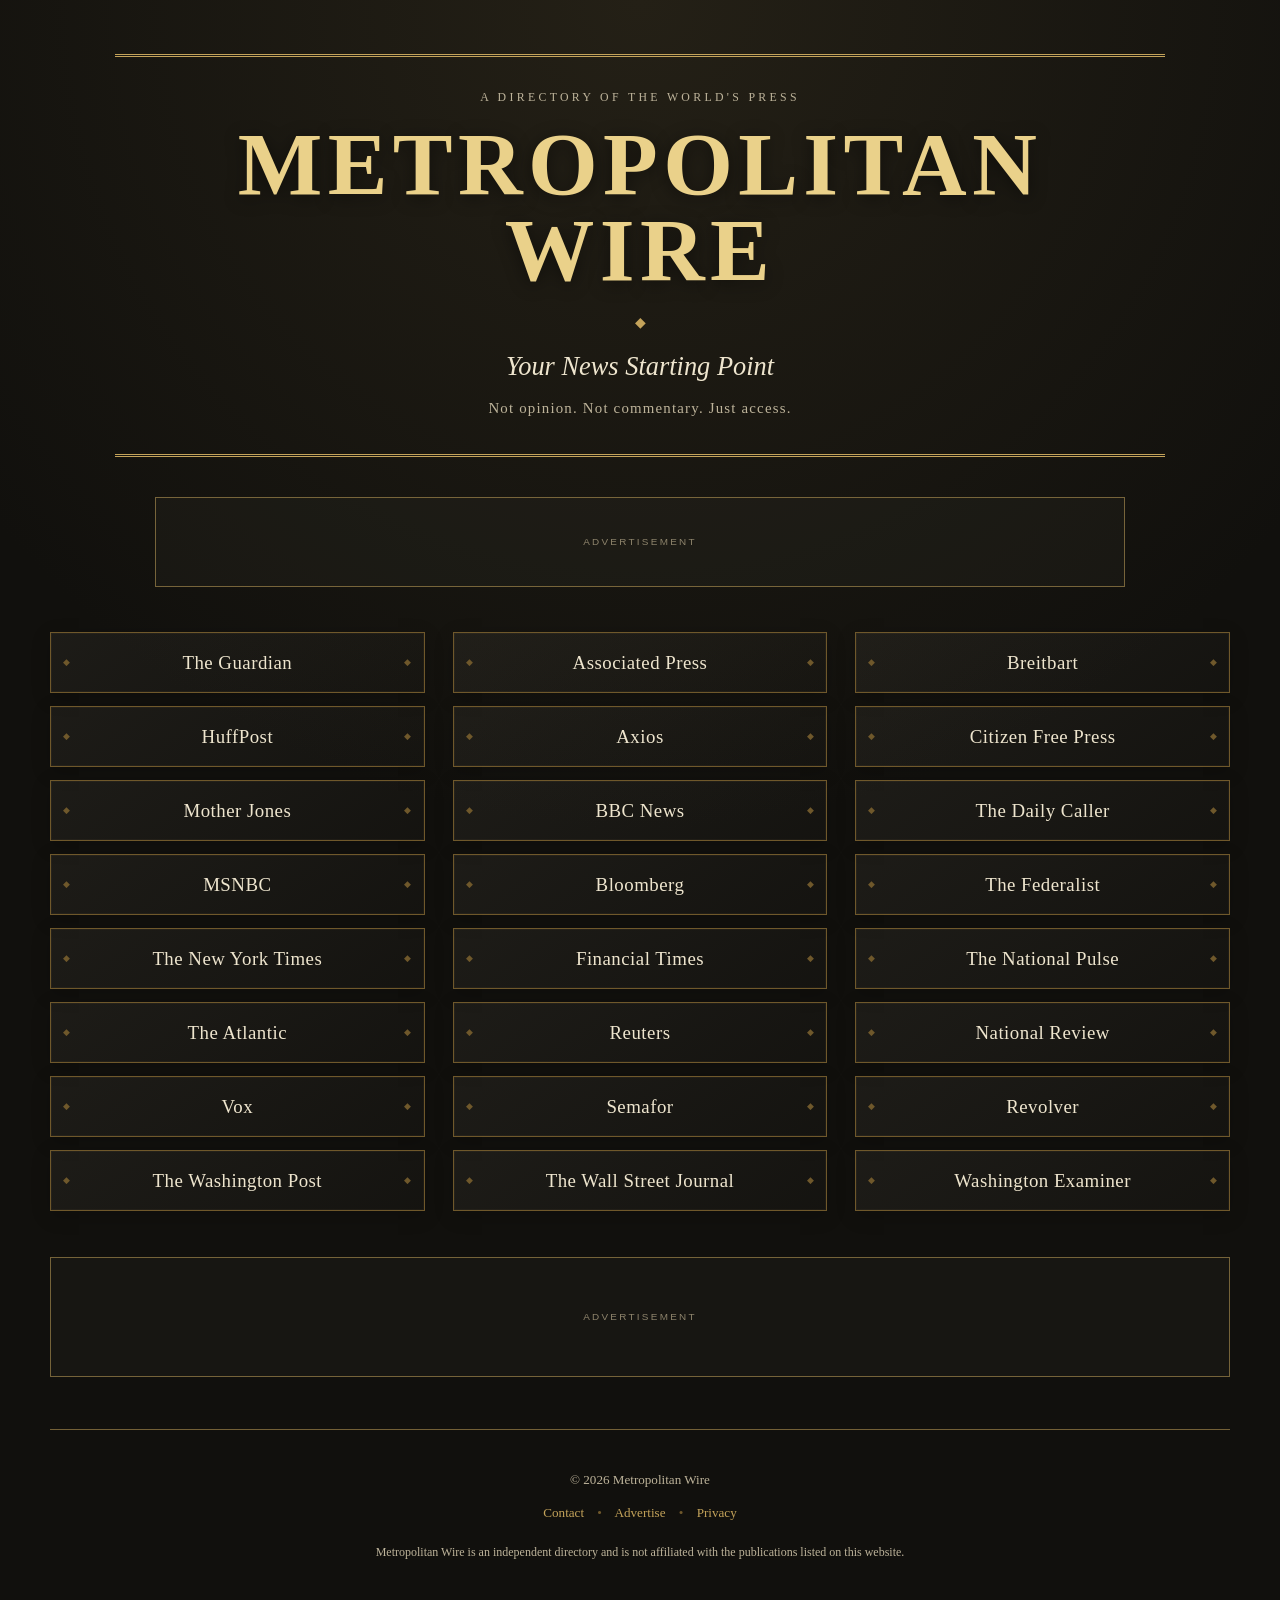
==== index.html @ 00e813ca "Replace National File with The National Pulse" ====
<!DOCTYPE html>
<html lang="en">
<head>
  <meta charset="UTF-8">
  <meta name="viewport" content="width=device-width, initial-scale=1.0">

  <title>Metropolitan Wire | Your News Starting Point</title>

  <meta
    name="description"
    content="Metropolitan Wire is a curated directory providing convenient access to news publications from across the political spectrum."
  >

  <link rel="stylesheet" href="style.css">
</head>

<body>
  <header class="site-header">
    <div class="masthead">
      <p class="established">A DIRECTORY OF THE WORLD'S PRESS</p>

      <h1>METROPOLITAN WIRE</h1>

      <div class="ornament" aria-hidden="true">◆</div>

      <p class="tagline">Your News Starting Point</p>
      <p class="mission">Not opinion. Not commentary. Just access.</p>
    </div>
  </header>

  <div class="top-ad ad-space">
    <span>ADVERTISEMENT</span>
  </div>

  <main class="site-content">
    <section class="news-directory" aria-label="News directory">

      <div class="news-column">
        <a href="https://www.theguardian.com/" target="_blank" rel="noopener noreferrer">
          The Guardian
        </a>

        <a href="https://www.huffpost.com/" target="_blank" rel="noopener noreferrer">
          HuffPost
        </a>

        <a href="https://www.motherjones.com/" target="_blank" rel="noopener noreferrer">
          Mother Jones
        </a>

        <a href="https://www.msnbc.com/" target="_blank" rel="noopener noreferrer">
          MSNBC
        </a>

        <a href="https://www.nytimes.com/" target="_blank" rel="noopener noreferrer">
          The New York Times
        </a>

        <a href="https://www.theatlantic.com/" target="_blank" rel="noopener noreferrer">
          The Atlantic
        </a>

        <a href="https://www.vox.com/" target="_blank" rel="noopener noreferrer">
          Vox
        </a>

        <a href="https://www.washingtonpost.com/" target="_blank" rel="noopener noreferrer">
          The Washington Post
        </a>
      </div>

      <div class="news-column">
        <a href="https://apnews.com/" target="_blank" rel="noopener noreferrer">
          Associated Press
        </a>

        <a href="https://www.axios.com/" target="_blank" rel="noopener noreferrer">
          Axios
        </a>

        <a href="https://www.bbc.com/news" target="_blank" rel="noopener noreferrer">
          BBC News
        </a>

        <a href="https://www.bloomberg.com/" target="_blank" rel="noopener noreferrer">
          Bloomberg
        </a>

        <a href="https://www.ft.com/" target="_blank" rel="noopener noreferrer">
          Financial Times
        </a>

        <a href="https://www.reuters.com/" target="_blank" rel="noopener noreferrer">
          Reuters
        </a>

        <a href="https://www.semafor.com/" target="_blank" rel="noopener noreferrer">
          Semafor
        </a>

        <a href="https://www.wsj.com/" target="_blank" rel="noopener noreferrer">
          The Wall Street Journal
        </a>
      </div>

      <div class="news-column">
        <a href="https://www.breitbart.com/" target="_blank" rel="noopener noreferrer">
          Breitbart
        </a>

        <a href="https://www.citizenfreepress.com/" target="_blank" rel="noopener noreferrer">
          Citizen Free Press
        </a>

        <a href="https://dailycaller.com/" target="_blank" rel="noopener noreferrer">
          The Daily Caller
        </a>

        <a href="https://thefederalist.com/" target="_blank" rel="noopener noreferrer">
          The Federalist
        </a>

        <a href="https://thenationalpulse.com/" target="_blank" rel="noopener noreferrer">
  The National Pulse
        </a>

        <a href="https://www.nationalreview.com/" target="_blank" rel="noopener noreferrer">
          National Review
        </a>

        <a href="https://revolver.news/" target="_blank" rel="noopener noreferrer">
          Revolver
        </a>

        <a href="https://www.washingtonexaminer.com/" target="_blank" rel="noopener noreferrer">
          Washington Examiner
        </a>
      </div>

    </section>

    <aside class="middle-ad ad-space">
      <span>ADVERTISEMENT</span>
    </aside>
  </main>

  <footer class="site-footer">
    <p>&copy; 2026 Metropolitan Wire</p>

    <nav aria-label="Footer navigation">
      <a href="mailto:metropolitanwire@proton.me">Contact</a>
      <span>•</span>
      <a href="#">Advertise</a>
      <span>•</span>
      <a href="#">Privacy</a>
    </nav>

    <p class="disclaimer">
      Metropolitan Wire is an independent directory and is not affiliated
      with the publications listed on this website.
    </p>
  </footer>
</body>
</html>
---- style.css ----
/* Metropolitan Wire
   Classic news-directory styling
*/

:root {
  --background: #11100d;
  --background-light: #1b1914;
  --paper: #eee5ce;
  --paper-muted: #bdb39a;
  --gold: #c4a35a;
  --gold-light: #ead18a;
  --gold-dark: #6f582b;
  --border: rgba(196, 163, 90, 0.55);
  --shadow: rgba(0, 0, 0, 0.45);
}

* {
  box-sizing: border-box;
}

html {
  scroll-behavior: smooth;
}

body {
  margin: 0;
  min-height: 100vh;
  background:
    radial-gradient(circle at top, #242016 0%, var(--background) 48%),
    var(--background);
  color: var(--paper);
  font-family: Georgia, "Times New Roman", serif;
  line-height: 1.5;
}

/* Header */

.site-header {
  padding: 54px 20px 28px;
  text-align: center;
}

.masthead {
  width: min(1050px, 100%);
  margin: 0 auto;
  padding: 32px 24px 35px;
  border-top: 3px double var(--gold);
  border-bottom: 3px double var(--gold);
}

.established {
  margin: 0 0 14px;
  color: var(--paper-muted);
  font-size: 0.74rem;
  letter-spacing: 0.28em;
}

h1 {
  margin: 0;
  color: var(--gold-light);
  font-size: clamp(2.5rem, 7vw, 5.7rem);
  font-weight: 700;
  line-height: 0.96;
  letter-spacing: 0.06em;
  text-shadow: 0 3px 18px var(--shadow);
}

.ornament {
  margin: 19px 0 14px;
  color: var(--gold);
  font-size: 0.9rem;
}

.tagline {
  margin: 0;
  color: var(--paper);
  font-size: clamp(1.15rem, 2.5vw, 1.65rem);
  font-style: italic;
}

.mission {
  margin: 10px 0 0;
  color: var(--paper-muted);
  font-size: 0.93rem;
  letter-spacing: 0.08em;
}

/* Advertising */

.ad-space {
  display: flex;
  align-items: center;
  justify-content: center;
  border: 1px solid var(--border);
  background: rgba(238, 229, 206, 0.025);
  color: #8e846c;
  font-family: Arial, Helvetica, sans-serif;
  font-size: 0.62rem;
  letter-spacing: 0.23em;
}

.top-ad {
  width: min(970px, calc(100% - 40px));
  min-height: 90px;
  margin: 12px auto 45px;
}

/* Main directory */

.site-content {
  width: min(1180px, calc(100% - 40px));
  margin: 0 auto;
}

.news-directory {
  display: grid;
  grid-template-columns: repeat(3, minmax(0, 1fr));
  gap: 28px;
}

.news-column {
  display: flex;
  flex-direction: column;
  gap: 13px;
}

.news-column a {
  position: relative;
  display: flex;
  min-height: 61px;
  align-items: center;
  justify-content: center;
  padding: 13px 18px;
  overflow: hidden;
  border: 1px solid var(--gold-dark);
  background:
    linear-gradient(
      145deg,
      rgba(238, 229, 206, 0.055),
      rgba(238, 229, 206, 0.015)
    );
  color: var(--paper);
  text-align: center;
  text-decoration: none;
  font-size: clamp(1rem, 1.5vw, 1.18rem);
  letter-spacing: 0.025em;
  box-shadow:
    inset 0 0 0 1px rgba(234, 209, 138, 0.04),
    0 5px 18px rgba(0, 0, 0, 0.18);
  transition:
    transform 160ms ease,
    border-color 160ms ease,
    color 160ms ease,
    background 160ms ease,
    box-shadow 160ms ease;
}

.news-column a::before,
.news-column a::after {
  position: absolute;
  color: var(--gold-dark);
  font-size: 0.55rem;
  content: "◆";
}

.news-column a::before {
  left: 12px;
}

.news-column a::after {
  right: 12px;
}

.news-column a:hover,
.news-column a:focus-visible {
  border-color: var(--gold-light);
  background:
    linear-gradient(
      145deg,
      rgba(196, 163, 90, 0.18),
      rgba(196, 163, 90, 0.055)
    );
  color: var(--gold-light);
  box-shadow:
    inset 0 0 0 1px rgba(234, 209, 138, 0.12),
    0 8px 24px rgba(0, 0, 0, 0.35);
  transform: translateY(-2px);
}

.news-column a:focus-visible {
  outline: 2px solid var(--gold-light);
  outline-offset: 4px;
}

/* Lower advertising */

.middle-ad {
  min-height: 120px;
  margin: 46px auto 0;
}

/* Footer */

.site-footer {
  width: min(1180px, calc(100% - 40px));
  margin: 52px auto 0;
  padding: 32px 20px 42px;
  border-top: 1px solid var(--border);
  color: var(--paper-muted);
  text-align: center;
  font-size: 0.82rem;
}

.site-footer p {
  margin: 8px 0;
}

.site-footer nav {
  margin: 13px 0;
}

.site-footer nav a {
  color: var(--gold);
  text-decoration: none;
}

.site-footer nav a:hover,
.site-footer nav a:focus-visible {
  color: var(--gold-light);
  text-decoration: underline;
}

.site-footer nav span {
  margin: 0 10px;
  color: var(--gold-dark);
}

.disclaimer {
  max-width: 700px;
  margin: 20px auto 0 !important;
  font-size: 0.75rem;
  line-height: 1.65;
}

/* Tablet */

@media (max-width: 850px) {
  .site-header {
    padding-top: 32px;
  }

  .news-directory {
    grid-template-columns: 1fr;
    gap: 16px;
  }

  .news-column {
    gap: 12px;
  }

  .news-column + .news-column {
    margin-top: 5px;
    padding-top: 20px;
    border-top: 1px solid rgba(196, 163, 90, 0.25);
  }

  .top-ad {
    margin-bottom: 32px;
  }
}

/* Phone */

@media (max-width: 520px) {
  .site-header {
    padding-right: 14px;
    padding-left: 14px;
  }

  .masthead {
    padding: 27px 12px 29px;
  }

  h1 {
    font-size: clamp(2.15rem, 13vw, 3.3rem);
    letter-spacing: 0.025em;
  }

  .established {
    font-size: 0.61rem;
    letter-spacing: 0.17em;
  }

  .mission {
    font-size: 0.79rem;
    letter-spacing: 0.035em;
  }

  .site-content,
  .site-footer {
    width: min(100% - 24px, 1180px);
  }

  .top-ad {
    width: calc(100% - 24px);
    min-height: 72px;
  }

  .news-column a {
    min-height: 57px;
    padding-right: 30px;
    padding-left: 30px;
  }

  .middle-ad {
    min-height: 90px;
  }
}
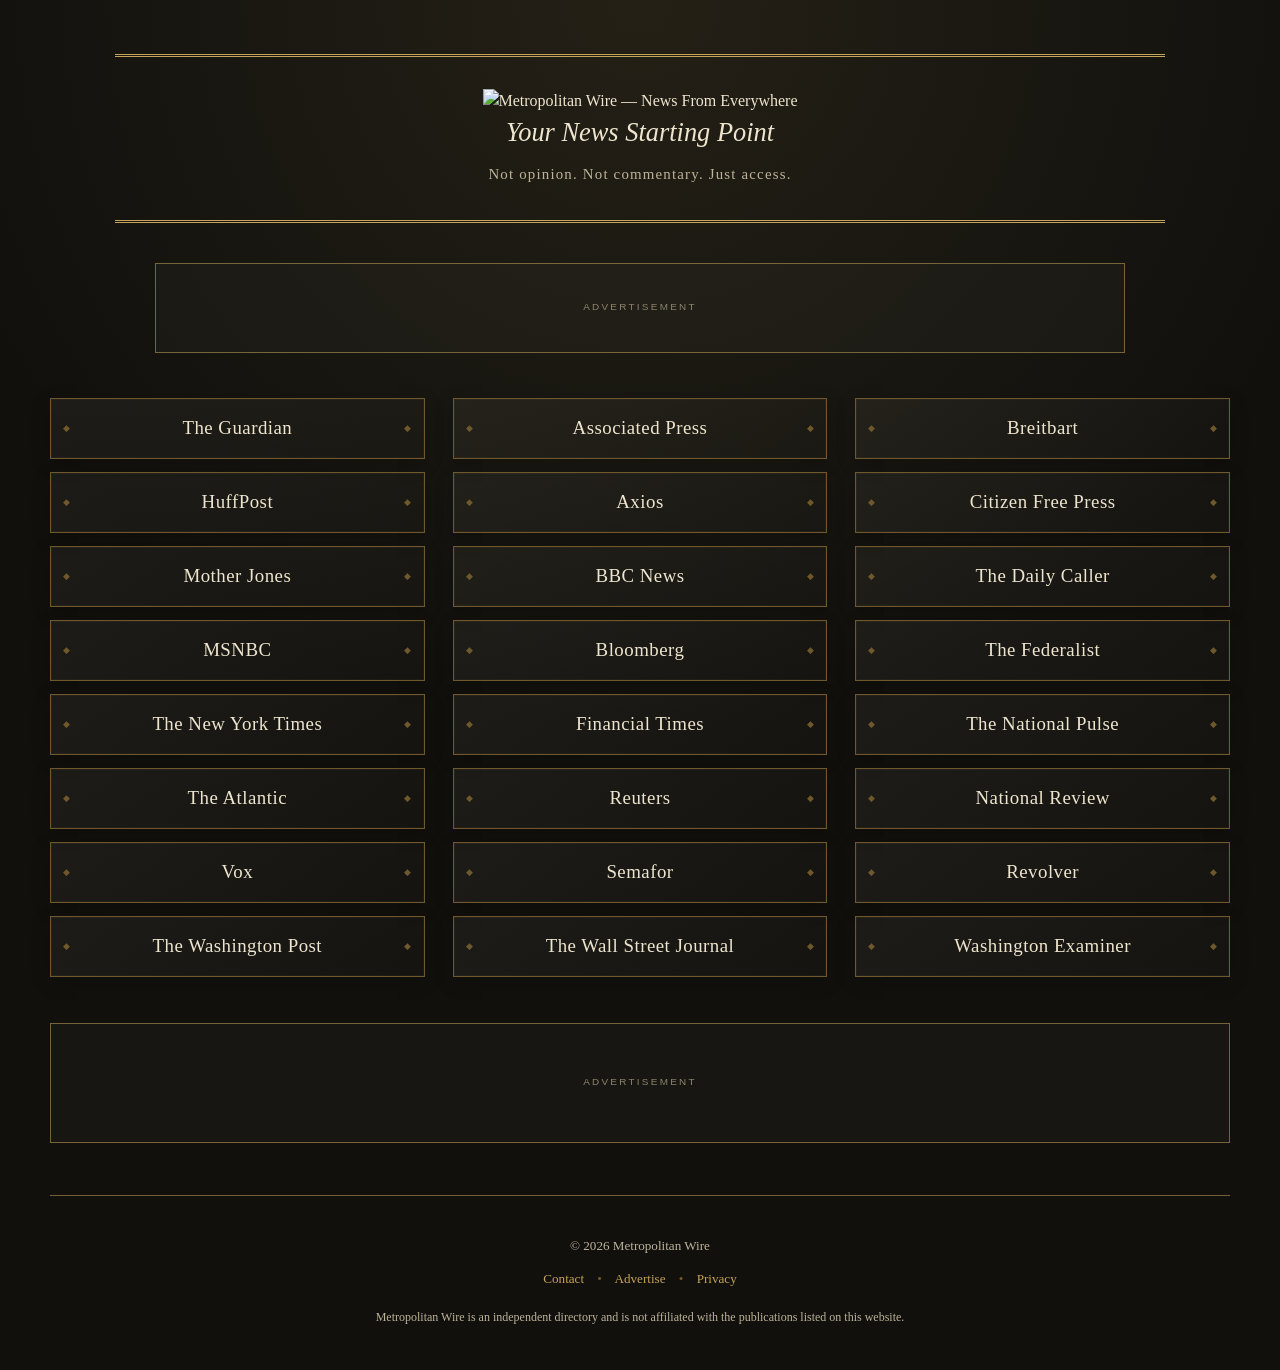
==== commit 5eac32c7: "Add Metropolitan Wire logo to homepage" ====
--- a/index.html
+++ b/index.html
@@ -16,17 +16,17 @@
 
 <body>
   <header class="site-header">
-    <div class="masthead">
-      <p class="established">A DIRECTORY OF THE WORLD'S PRESS</p>
+  <div class="masthead">
+    <img
+      src="images/metropolitan-wire-logo.png"
+      alt="Metropolitan Wire — News From Everywhere"
+      class="site-logo"
+    >
 
-      <h1>METROPOLITAN WIRE</h1>
-
-      <div class="ornament" aria-hidden="true">◆</div>
-
-      <p class="tagline">Your News Starting Point</p>
-      <p class="mission">Not opinion. Not commentary. Just access.</p>
-    </div>
-  </header>
+    <p class="tagline">Your News Starting Point</p>
+    <p class="mission">Not opinion. Not commentary. Just access.</p>
+  </div>
+</header>
 
   <div class="top-ad ad-space">
     <span>ADVERTISEMENT</span>
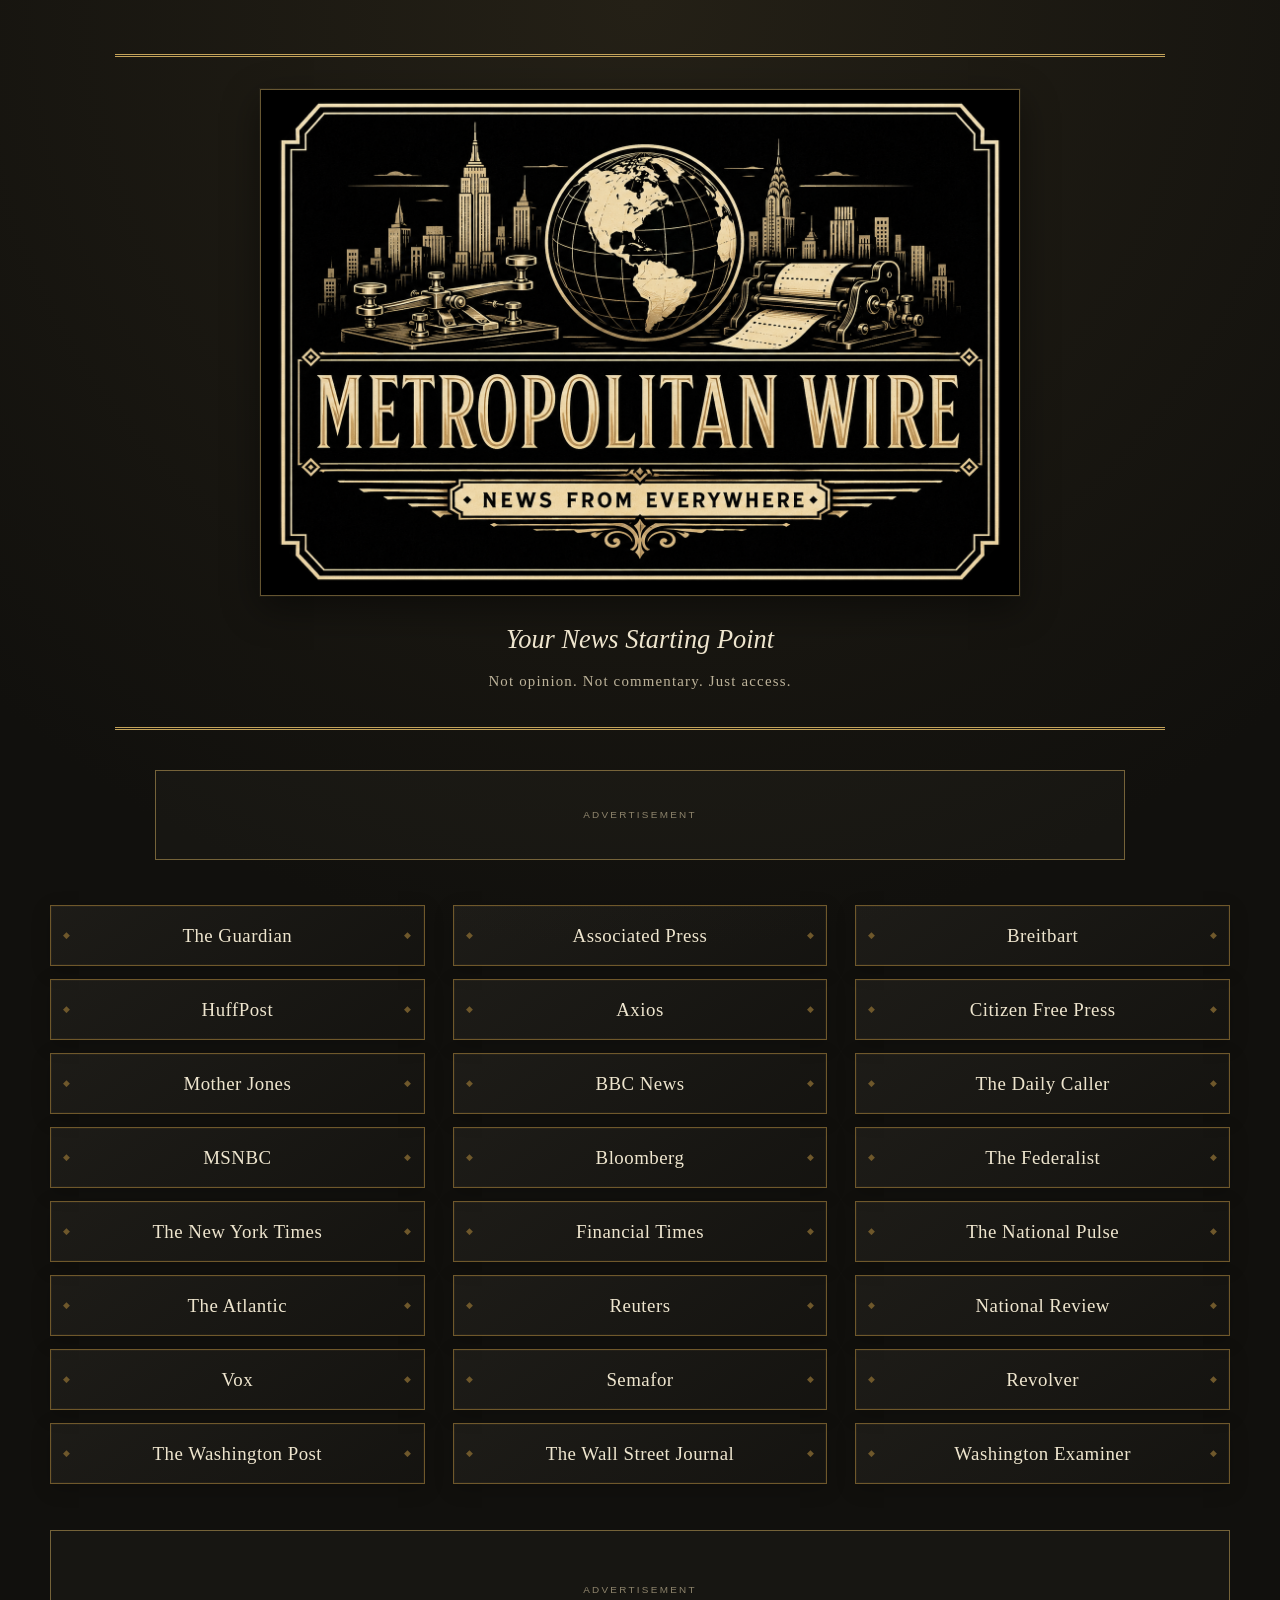
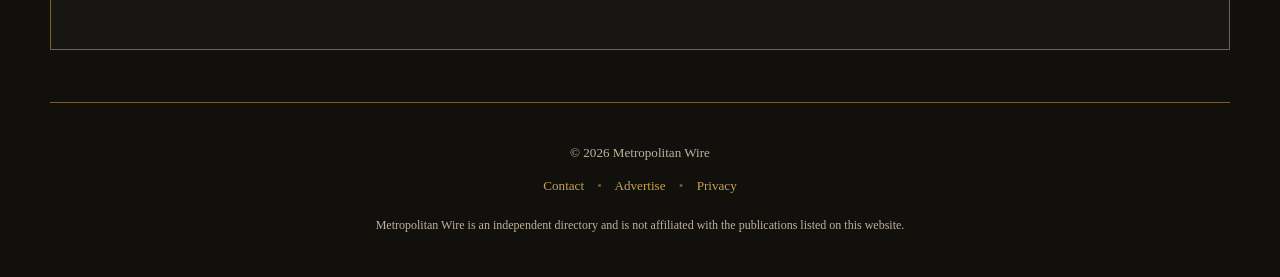
==== commit 535267d1: "Activate footer links" ====
--- a/index.html
+++ b/index.html
@@ -148,11 +148,17 @@
     <p>&copy; 2026 Metropolitan Wire</p>
 
     <nav aria-label="Footer navigation">
-      <a href="mailto:metropolitanwire@proton.me">Contact</a>
+      <a href="mailto:metropolitanwire@proton.me?subject=Metropolitan%20Wire%20Contact">
+  Contact
+</a>
       <span>•</span>
-      <a href="#">Advertise</a>
+      <a href="mailto:metropolitanwire@proton.me?subject=Advertising%20Inquiry%20-%20Metropolitan%20Wire&body=Hello%20Metropolitan%20Wire%2C%0A%0AI%20am%20interested%20in%20advertising%20on%20your%20website.%0A%0AName%3A%0ACompany%3A%0AWebsite%3A%0AAdvertising%20request%3A%0A">
+  Advertise
+</a>
       <span>•</span>
-      <a href="#">Privacy</a>
+      <a href="privacy.html">
+  Privacy
+</a>
     </nav>
 
     <p class="disclaimer">
--- a/style.css
+++ b/style.css
@@ -34,6 +34,27 @@
 }
 
 /* Header */
+
+.site-logo {
+  display: block;
+  width: min(760px, 100%);
+  height: auto;
+  margin: 0 auto 24px;
+  border: 1px solid rgba(196, 163, 90, 0.45);
+  box-shadow:
+    0 12px 35px rgba(0, 0, 0, 0.45),
+    0 0 0 1px rgba(234, 209, 138, 0.05);
+}
+.site-logo {
+  display: block;
+  width: min(760px, 100%);
+  height: auto;
+  margin: 0 auto 24px;
+  border: 1px solid rgba(196, 163, 90, 0.45);
+  box-shadow:
+    0 12px 35px rgba(0, 0, 0, 0.45),
+    0 0 0 1px rgba(234, 209, 138, 0.05);
+}
 
 .site-header {
   padding: 54px 20px 28px;
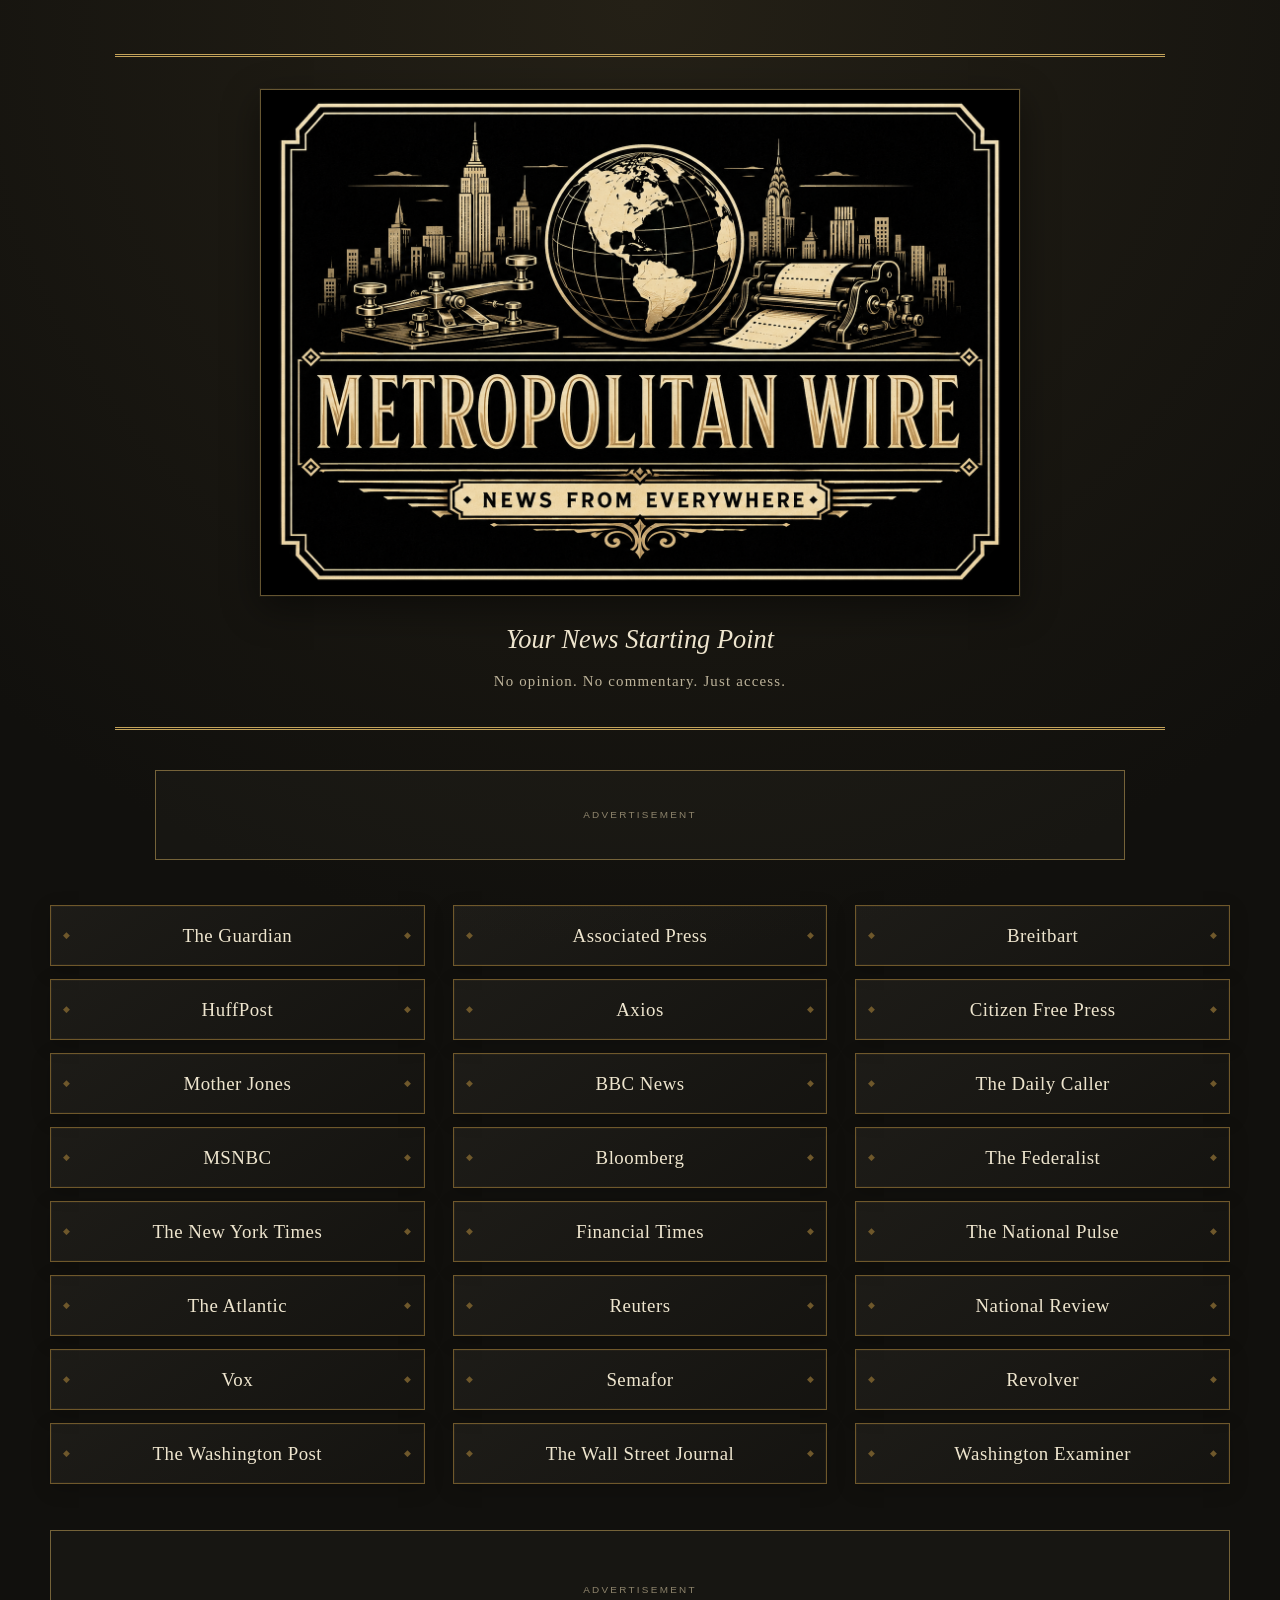
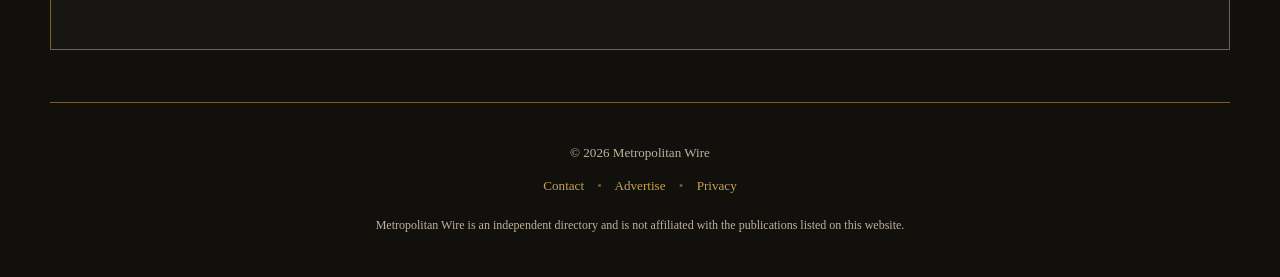
==== commit 2bd4d02c: ""No"" ====
--- a/index.html
+++ b/index.html
@@ -24,7 +24,7 @@
     >
 
     <p class="tagline">Your News Starting Point</p>
-    <p class="mission">Not opinion. Not commentary. Just access.</p>
+    <p class="mission">No opinion. No commentary. Just access.</p>
   </div>
 </header>
 
--- a/style.css
+++ b/style.css
@@ -337,3 +337,51 @@
     min-height: 90px;
   }
 }
+/* Legal and privacy pages */
+
+.legal-page {
+  width: min(900px, calc(100% - 32px));
+  margin: 0 auto;
+  padding: 30px 0 70px;
+}
+
+.legal-content {
+  padding: clamp(28px, 5vw, 60px);
+  background: rgba(18, 17, 14, 0.94);
+  border: 1px solid rgba(196, 163, 90, 0.55);
+  box-shadow:
+    0 18px 45px rgba(0, 0, 0, 0.38),
+    inset 0 0 0 4px rgba(196, 163, 90, 0.08);
+}
+
+.legal-content h1 {
+  margin-top: 0;
+  text-align: center;
+  letter-spacing: 0.08em;
+  text-transform: uppercase;
+}
+
+.legal-content h2 {
+  margin-top: 32px;
+  color: #d8bd73;
+  letter-spacing: 0.04em;
+}
+
+.legal-content p {
+  line-height: 1.75;
+}
+
+.legal-content a {
+  color: #e2c979;
+}
+
+.legal-updated {
+  text-align: center;
+  font-style: italic;
+  opacity: 0.8;
+}
+
+.return-home {
+  margin-top: 42px;
+  text-align: center;
+}
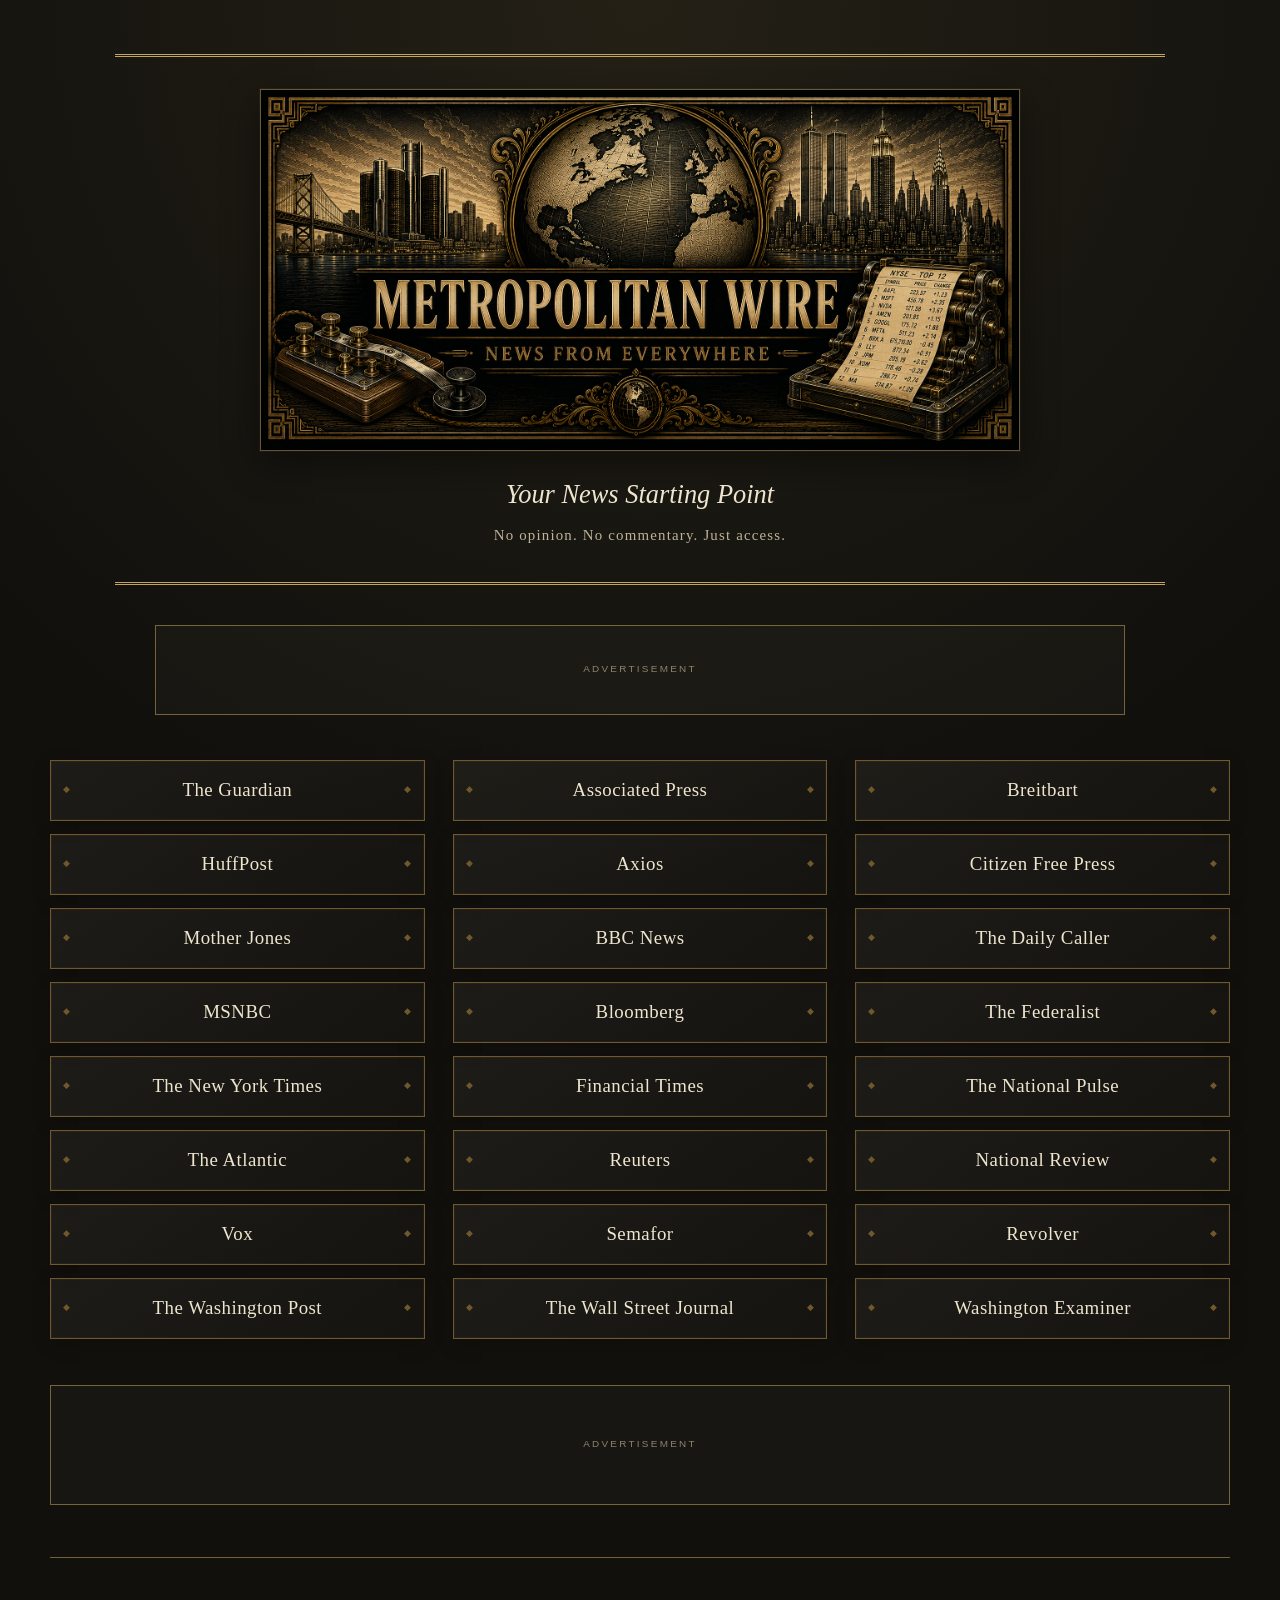
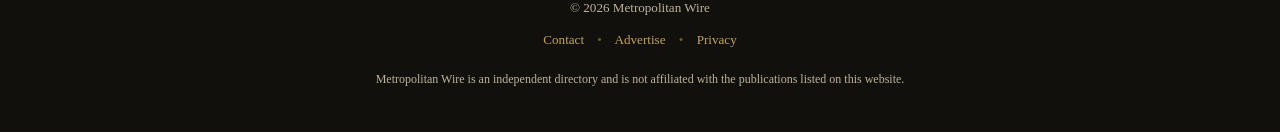
==== commit f21bc1e1: "Stage GA4 website tracking tag" ====
--- a/index.html
+++ b/index.html
@@ -1,6 +1,15 @@
 <!DOCTYPE html>
 <html lang="en">
 <head>
+  <!-- Google Analytics 4 -->
+  <script async src="https://www.googletagmanager.com/gtag/js?id=G-PGGCSMQ9G9"></script>
+  <script>
+    window.dataLayer = window.dataLayer || [];
+    function gtag(){dataLayer.push(arguments);}
+    gtag('js', new Date());
+    gtag('config', 'G-PGGCSMQ9G9');
+  </script>
+
   <meta charset="UTF-8">
   <meta name="viewport" content="width=device-width, initial-scale=1.0">
 
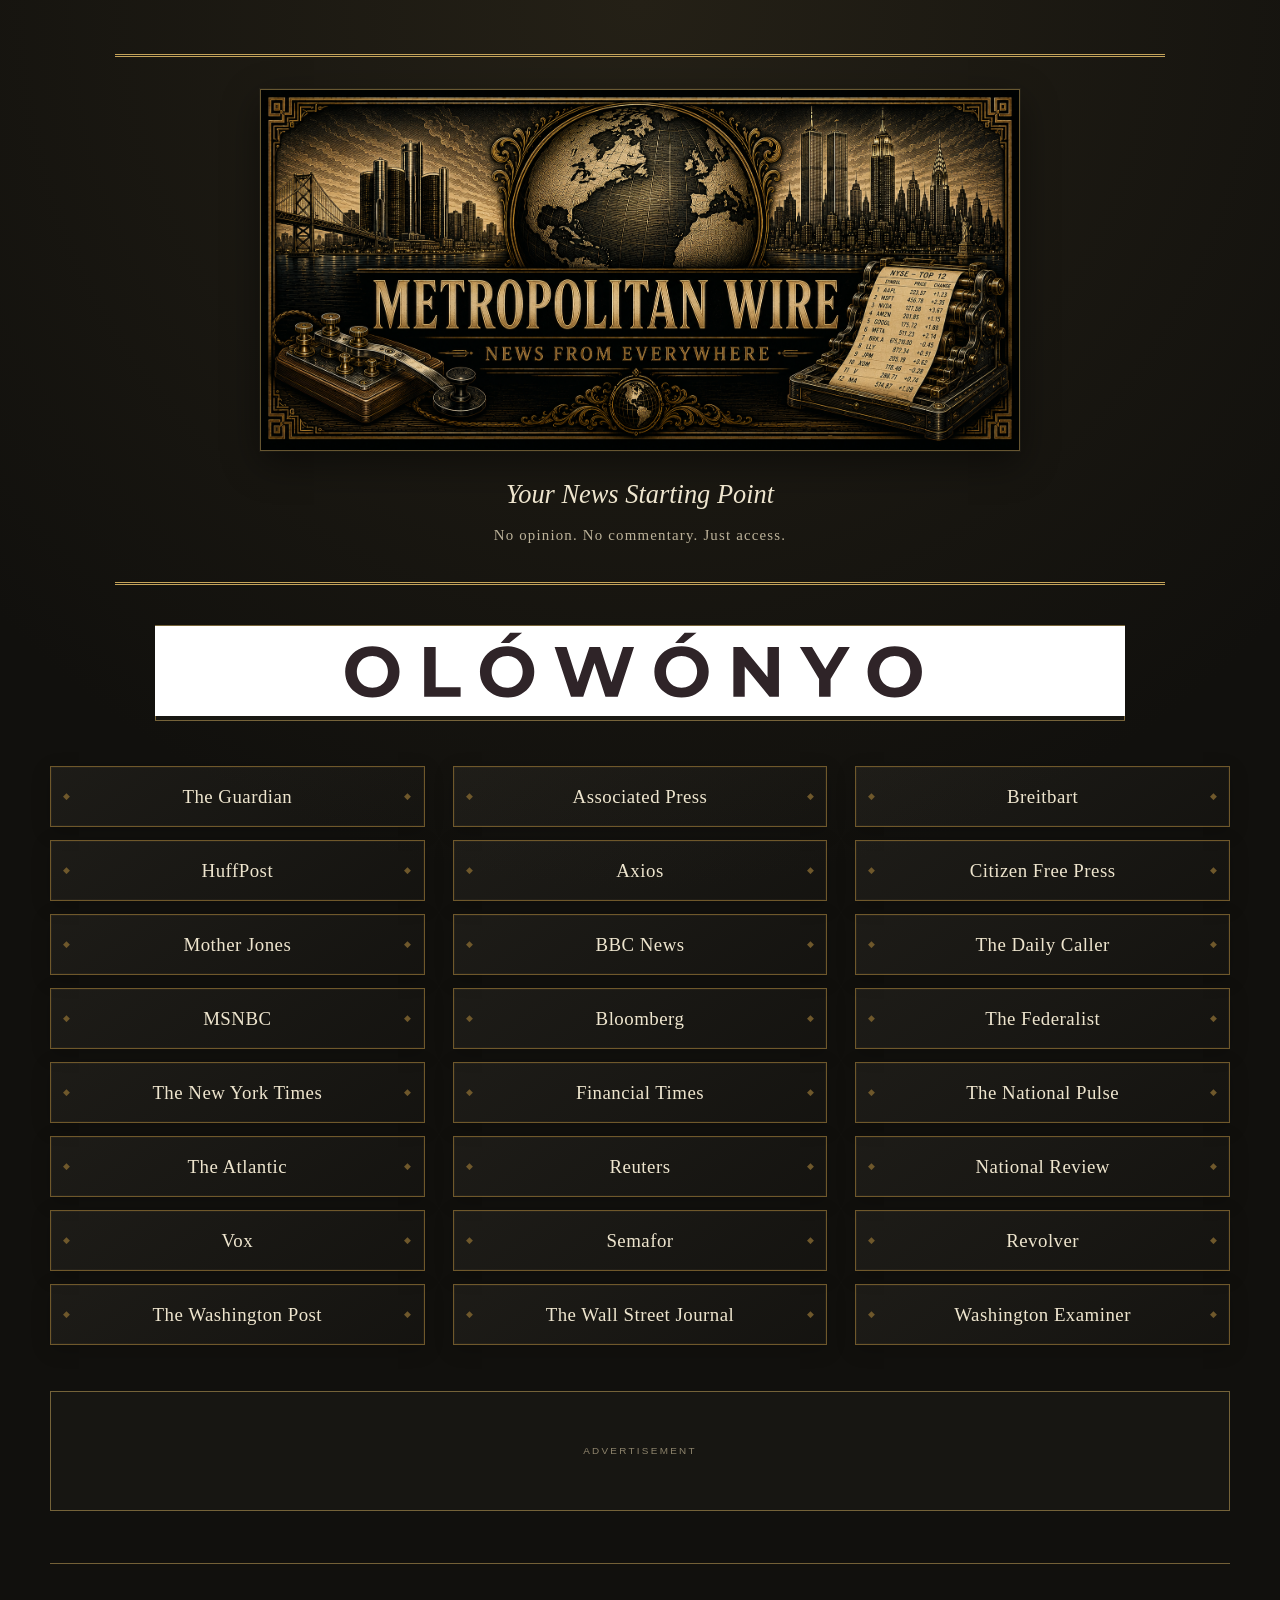
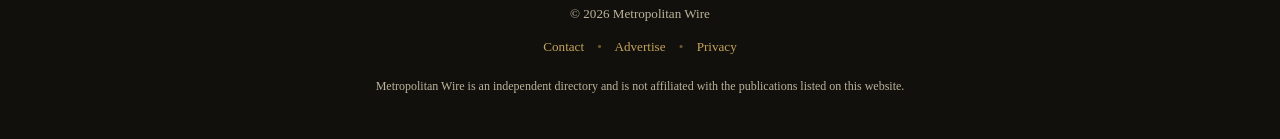
==== commit 84614dcf: "Place linked OLÓWÓNYO banner in top ad slot" ====
--- a/index.html
+++ b/index.html
@@ -1,14 +1,29 @@
 <!DOCTYPE html>
 <html lang="en">
 <head>
-  <!-- Google Analytics 4 -->
-  <script async src="https://www.googletagmanager.com/gtag/js?id=G-PGGCSMQ9G9"></script>
+  <!-- Google Analytics 4 with regional Consent Mode v2 defaults -->
   <script>
     window.dataLayer = window.dataLayer || [];
     function gtag(){dataLayer.push(arguments);}
+
+    // Advertising consent remains denied worldwide; analytics is enabled
+    // outside the regions listed below, subject to applicable requirements.
+    gtag('consent', 'default', {
+      'ad_storage': 'denied',
+      'ad_user_data': 'denied',
+      'ad_personalization': 'denied',
+      'analytics_storage': 'granted'
+    });
+    // EEA countries, United Kingdom, Switzerland: no analytics cookies
+    // unless an appropriate consent solution is added later.
+    gtag('consent', 'default', {
+      'analytics_storage': 'denied',
+      'region': ['AT', 'BE', 'BG', 'HR', 'CY', 'CZ', 'DK', 'EE', 'FI', 'FR', 'DE', 'GR', 'HU', 'IS', 'IE', 'IT', 'LV', 'LI', 'LT', 'LU', 'MT', 'NL', 'NO', 'PL', 'PT', 'RO', 'SK', 'SI', 'ES', 'SE', 'GB', 'CH']
+    });
     gtag('js', new Date());
     gtag('config', 'G-PGGCSMQ9G9');
   </script>
+  <script async src="https://www.googletagmanager.com/gtag/js?id=G-PGGCSMQ9G9"></script>
 
   <meta charset="UTF-8">
   <meta name="viewport" content="width=device-width, initial-scale=1.0">
@@ -37,8 +52,22 @@
   </div>
 </header>
 
-  <div class="top-ad ad-space">
-    <span>ADVERTISEMENT</span>
+  <div class="top-ad ad-space top-ad--olowonyo">
+    <a
+      class="top-ad-link"
+      href="https://olowonyo.com/"
+      target="_blank"
+      rel="noopener noreferrer sponsored"
+      aria-label="Advertisement: Visit OLÓWÓNYO Creations"
+    >
+      <img
+        class="top-ad-image"
+        src="images/olowonyo-banner.svg"
+        alt="OLÓWÓNYO"
+        width="970"
+        height="90"
+      >
+    </a>
   </div>
 
   <main class="site-content">
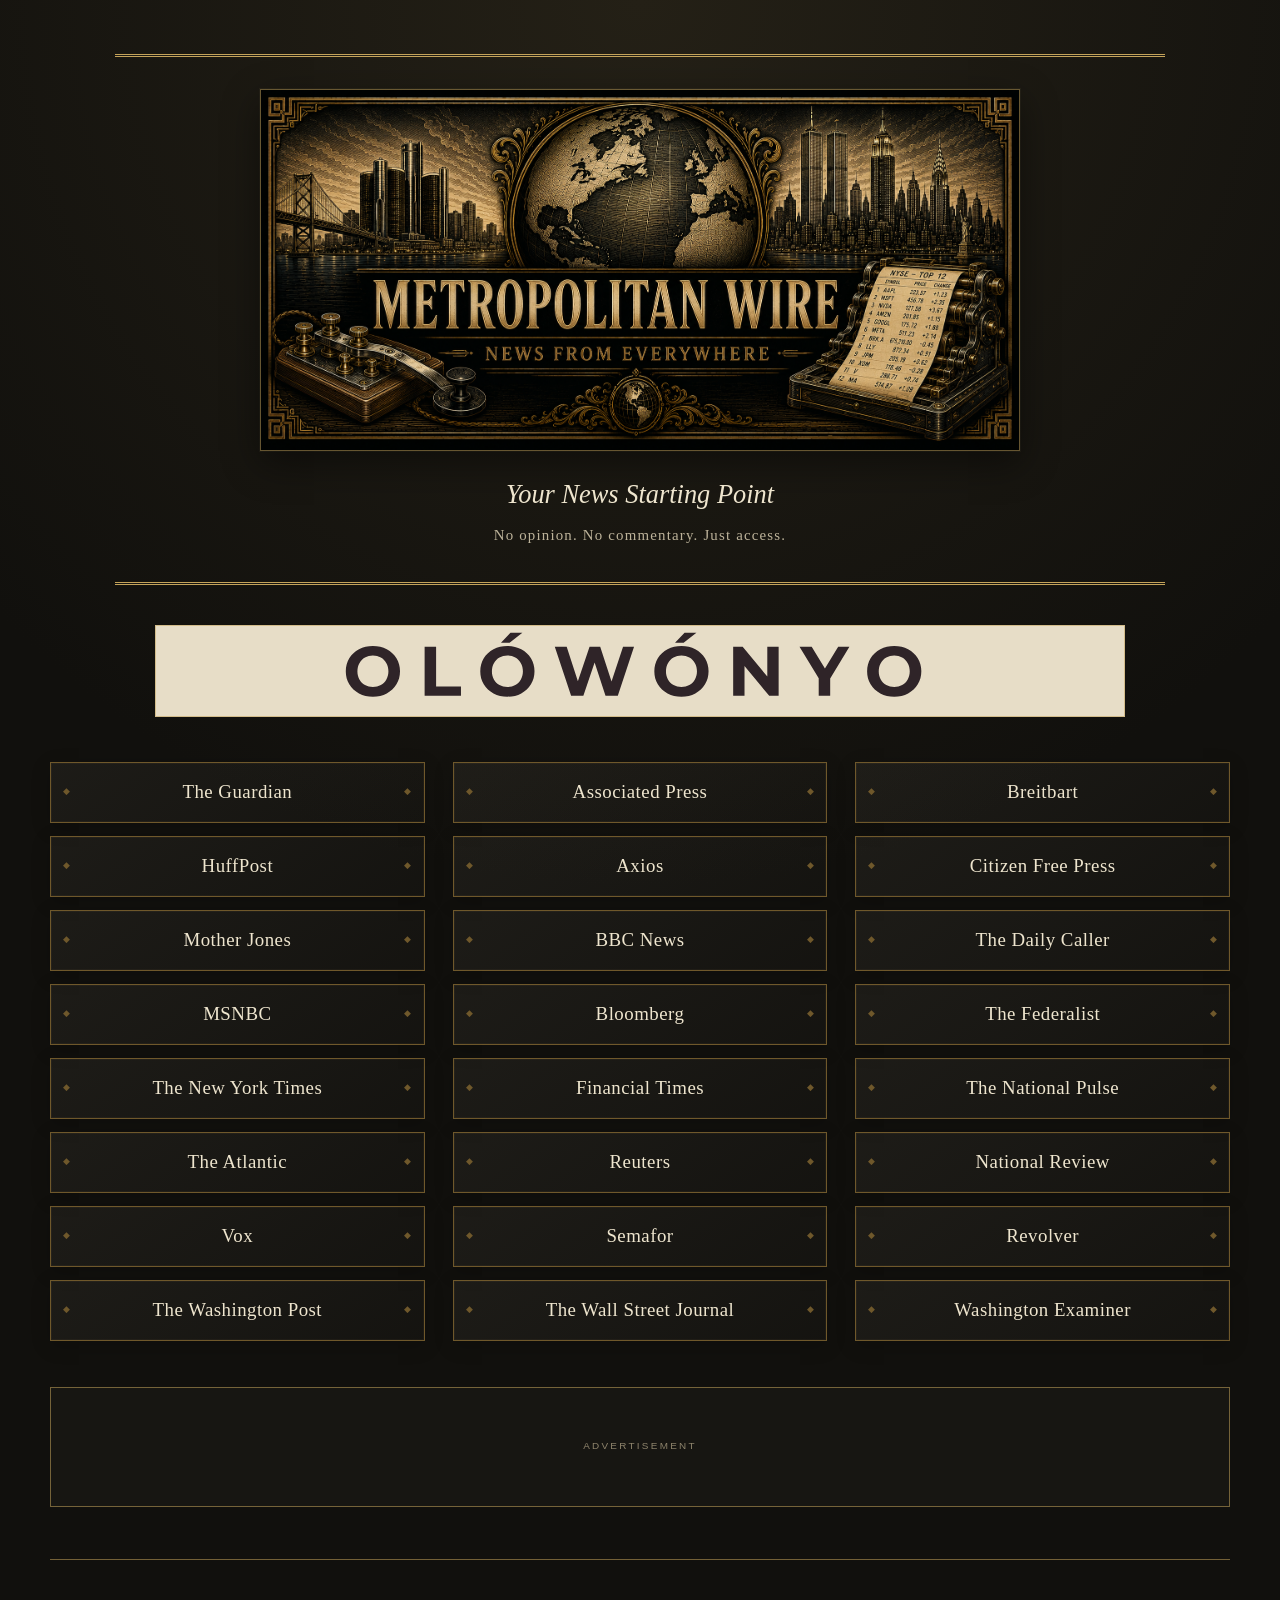
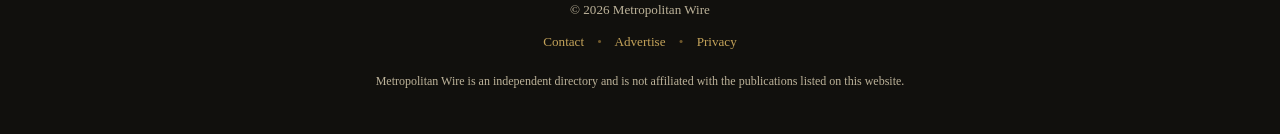
==== commit 71502974: "Refresh banner image URL for new parchment color" ====
--- a/index.html
+++ b/index.html
@@ -62,7 +62,7 @@
     >
       <img
         class="top-ad-image"
-        src="images/olowonyo-banner.svg"
+        src="images/olowonyo-banner.svg?v=2"
         alt="OLÓWÓNYO"
         width="970"
         height="90"
--- a/style.css
+++ b/style.css
@@ -124,6 +124,41 @@
   width: min(970px, calc(100% - 40px));
   min-height: 90px;
   margin: 12px auto 45px;
+}
+
+/* Linked OLÓWÓNYO wordmark advertisement; the lower ad stays unchanged. */
+.top-ad--olowonyo {
+  background: #e7ddc7;
+}
+
+.top-ad--olowonyo .top-ad-link {
+  position: relative;
+  z-index: 1;
+  display: flex;
+  align-items: center;
+  justify-content: center;
+  width: 100%;
+  min-height: 90px;
+  line-height: 0;
+  text-decoration: none;
+  cursor: pointer;
+}
+
+.top-ad--olowonyo .top-ad-link:focus-visible {
+  outline: 2px solid var(--gold-light);
+  outline-offset: 3px;
+}
+
+.top-ad--olowonyo .top-ad-image {
+  display: block;
+  width: 100%;
+  max-height: 90px;
+  height: auto;
+  object-fit: contain;
+  /* Let clicks on the logo reach the full-banner anchor, including in Safari. */
+  pointer-events: none;
+  user-select: none;
+  -webkit-user-drag: none;
 }
 
 /* Main directory */
@@ -327,6 +362,10 @@
     min-height: 72px;
   }
 
+  .top-ad--olowonyo .top-ad-link {
+    min-height: 72px;
+  }
+
   .news-column a {
     min-height: 57px;
     padding-right: 30px;
